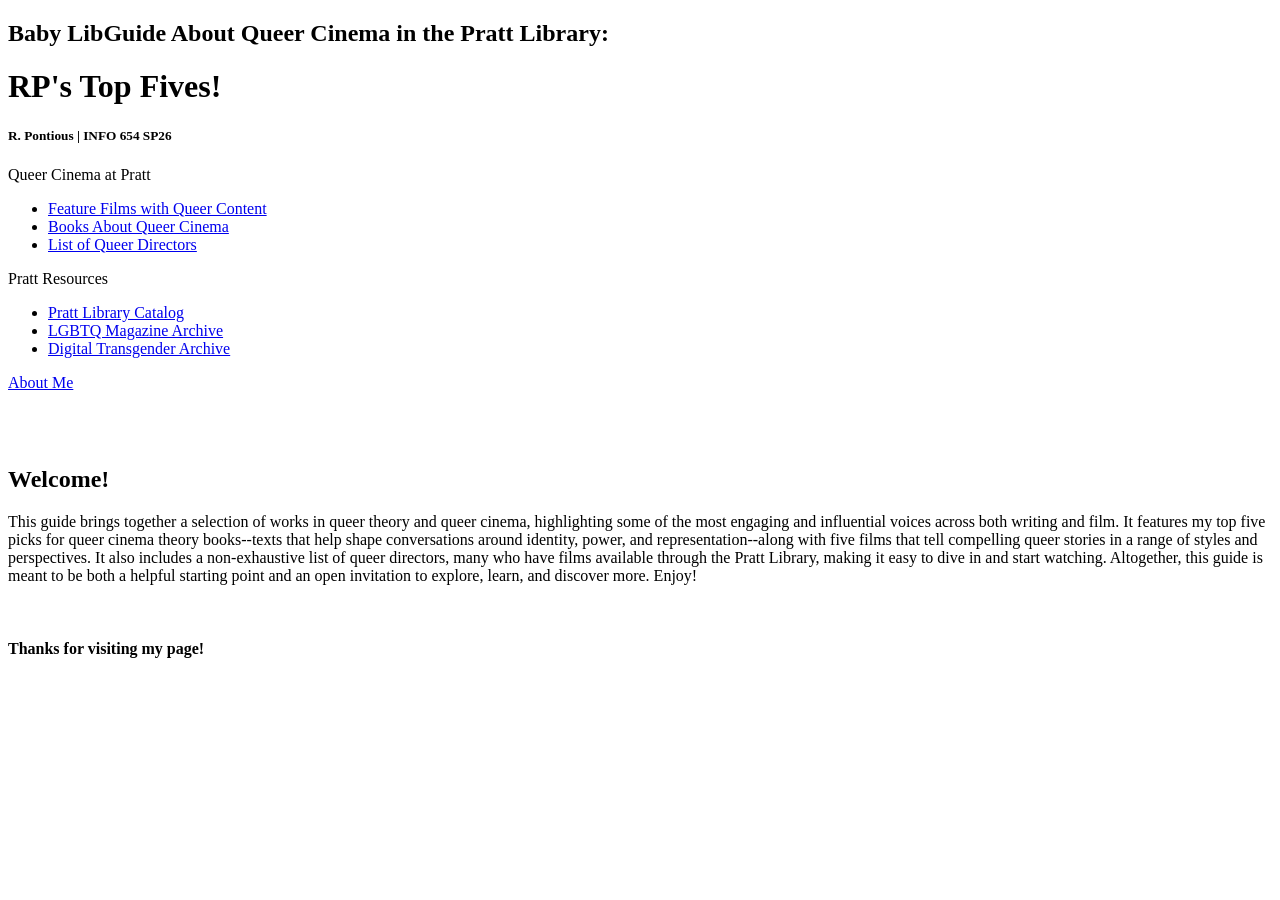
==== index.html @ cec0caf4 "Add files via upload" ====
<!DOCTYPE html>
<html>
<head>  
 <meta charset="UTF-8">
 <meta name="viewport" content="width=device-width, initial-scale=1.0">

 <link rel="stylesheet" href="style.css">

 <title>R.Pontious INFO 654 SP26 Pan</title>

 <link rel="preconnect" href="https://fonts.googleapis.com">
 <link rel="preconnect" href="https://fonts.gstatic.com" crossorigin>
 <link href="https://fonts.googleapis.com/css2?family=Bitcount+Grid+Double+Ink:wght@100..900&display=swap" rel="stylesheet">

 <style>
   body {background-image: url(images/blue_posters.jpg); 
    background-repeat:repeat; 
    background-size:auto; 
    background-attachment: fixed;   
    background-position: center;}
 </style>

</head> 

<body>
 <div id="header">
   <h2>Baby LibGuide About Queer Cinema in the Pratt Library:</h2> 
   <h1 class="bitcount-grid-double-ink-title">RP's Top Fives!</h1>
   <h5>R. Pontious | INFO 654 SP26</h5> 
 </div>
 <div class="semi-transparent-box", id="leftnav">
  <p class="bold">Queer Cinema at Pratt</p>
  <ul>
    <li><a href="prattfilms.html">Feature Films with Queer Content</a></li>
    <li><a href="prattbooks.html">Books About Queer Cinema</a></li>
    <li><a href="prattdirectors.html">List of Queer Directors</a></li>
  </ul>
  <p class="bold">Pratt Resources</p>
  <ul>
    <li><a href="https://cat.pratt.edu/?_ga=2.208793042.1169534676.1774449127-1110272125.1768354596">Pratt Library Catalog</a></li>
    <li><a href="https://about.proquest.com/en/products-services/LGBT-Magazine-Archive/">LGBTQ Magazine Archive</a></li>
    <li><a href="https://www.digitaltransgenderarchive.net">Digital Transgender Archive</a></li>
  </ul>
  <a class="bold" href="about.html">About Me</a>
   <br>
   <br>
   <br>
   <br>
 </div>

 <div class="semi-transparent-box", id="centerbody">
  <h2 class="centerblue">Welcome!</h2>
  <p class="bodyheight">This guide brings together a selection of works in queer theory and queer cinema,
    highlighting some of the most engaging and influential voices across both writing and film. It features
    my top five picks for queer cinema theory books--texts that help shape conversations around
    identity, power, and representation--along with five films that tell compelling queer stories in a range
    of styles and perspectives. It also includes a non-exhaustive list of queer directors, many who have films available
    through the Pratt Library, making it easy to dive in and start watching. Altogether, this guide is meant to be
    both a helpful starting point and an open invitation to explore, learn, and discover more. Enjoy!</p>
    <br>
 </div>

 <div id="footer">
  <h4>Thanks for visiting my page!</h4>
 </div>

</body> 
</html>
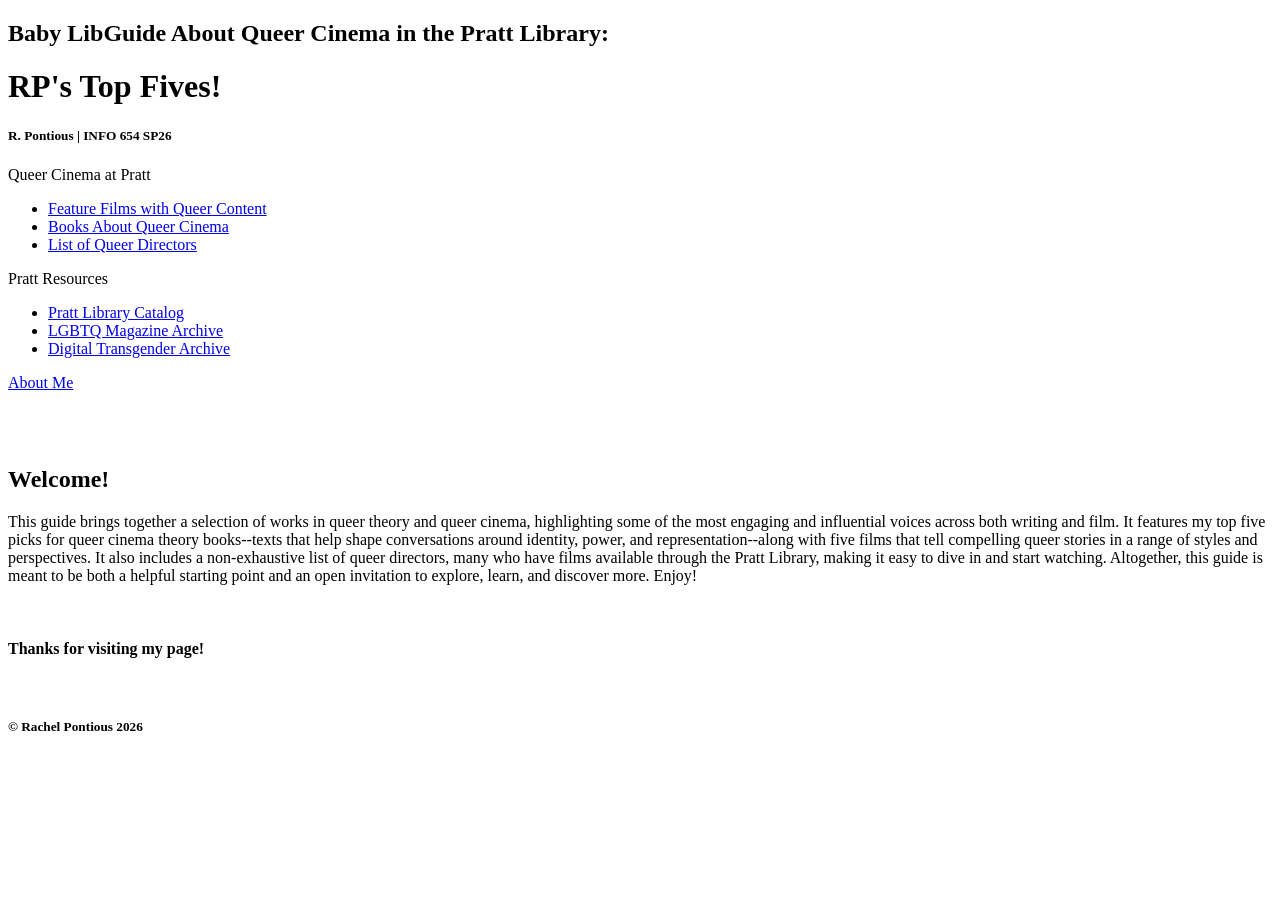
==== commit 5dc39dba: "Add files via upload" ====
--- a/index.html
+++ b/index.html
@@ -62,6 +62,8 @@
 
  <div id="footer">
   <h4>Thanks for visiting my page!</h4>
+    <br>
+  <h5>© Rachel Pontious 2026</h5>
  </div>
 
 </body> 
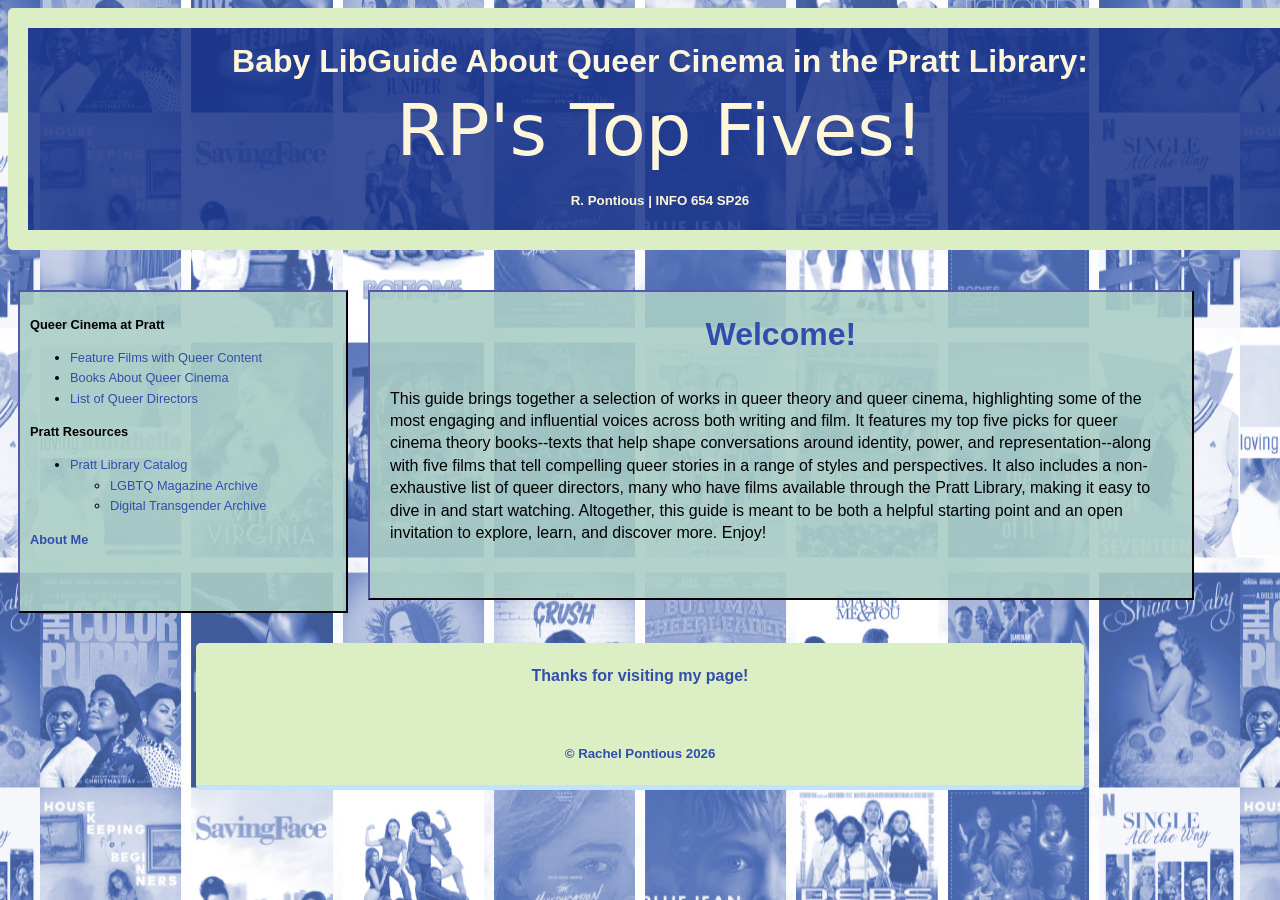
==== commit 0501b085: "Add files via upload" ====
--- a/index.html
+++ b/index.html
@@ -29,23 +29,31 @@
    <h5>R. Pontious | INFO 654 SP26</h5> 
  </div>
  <div class="semi-transparent-box", id="leftnav">
+  <nav>
   <p class="bold">Queer Cinema at Pratt</p>
   <ul>
     <li><a href="prattfilms.html">Feature Films with Queer Content</a></li>
     <li><a href="prattbooks.html">Books About Queer Cinema</a></li>
     <li><a href="prattdirectors.html">List of Queer Directors</a></li>
   </ul>
+ </nav>
+  
+  <nav class="menu2">
   <p class="bold">Pratt Resources</p>
   <ul>
     <li><a href="https://cat.pratt.edu/?_ga=2.208793042.1169534676.1774449127-1110272125.1768354596">Pratt Library Catalog</a></li>
-    <li><a href="https://about.proquest.com/en/products-services/LGBT-Magazine-Archive/">LGBTQ Magazine Archive</a></li>
-    <li><a href="https://www.digitaltransgenderarchive.net">Digital Transgender Archive</a></li>
+          <ul>
+            <li><a href="https://about.proquest.com/en/products-services/LGBT-Magazine-Archive/">LGBTQ Magazine Archive</a></li>
+            <li><a href="https://www.digitaltransgenderarchive.net">Digital Transgender Archive</a></li>
+          </ul>
   </ul>
+
   <a class="bold" href="about.html">About Me</a>
    <br>
    <br>
    <br>
    <br>
+  </nav>
  </div>
 
  <div class="semi-transparent-box", id="centerbody">
--- a/style.css
+++ b/style.css
@@ -0,0 +1,79 @@
+<!DOCTYPE html>
+<html>
+<head>  
+<meta charset="UTF-8">
+
+ body {background-image: url(images/blue_posters.jpg); 
+    background-repeat: no-repeat; 
+    background-size: cover; 
+    background-attachment: fixed;   
+    background-position: center;}
+ a:link { color: rgb(49, 78, 173); text-decoration: none; }
+ a:hover { color: red; text-decoration: underline; }
+ a:visited { color: rgb(49, 78, 173); text-decoration: none; }
+ a:active { color: yellow; }
+ #header,#footer,#leftnav,#centerbody {font-family:tahoma, sans-serif;}
+
+ #header {width:100%; text-align: center; border-radius:5px;
+  background-color: rgba(24, 50, 137, 0.85); color:rgb(254,246,218); border:20px solid rgb(220, 238, 195);
+  padding: 10px, 10px, 10px, 10px;margin-bottom:30px;}
+
+ #footer {width:70%; text-align: center; border-radius:5px;clear:left; background:rgb(220, 238, 195);
+    color:rgb(49,78,173); border-bottom:5px solid rgb(192, 227, 255);padding: 2px; margin: 0 auto; margin-top:50px;}
+
+ #leftnav,#centerbody {margin-top:10px;margin-bottom:30px; float:left;height:100%;padding-top:10px;background:#EEEEE;}
+
+ #leftnav {padding-left:10px; border:2px outset rgb(44,46,89); width:25%;font-size:0.8rem;line-height: 1.6;
+    margin-left:10px; margin-right:20px}
+
+ #centerbody {border:2px outset rgb(44, 46, 89); text-align:center; width:65%; height:auto}
+
+ .menu2 {position:relative}
+ .bodyheight {line-height: 1.4; font-size: 16px; text-align: left;padding:20px;}
+ .bodyheight-list {line-height: 1.4; font-size: 16px; text-align: left;padding:40px;}
+ .centerblue {text-align:center; color:rgb(49, 78, 173);}
+ .bold {font-weight:bold;}
+ .headshot{display: flex; justify-content: center;}
+ .text-container {
+   text-align:left;
+   line-height: 2em;
+   column-count: 2;
+   column-gap: 40px;}
+ .left-align{text-align:left; padding-left:10px; padding-right:10px;}
+ .table {
+  border-collapse: separate;
+  border-spacing: 0 15px;
+}
+ .semi-transparent-box {
+    background-color: rgba(170, 206, 198, 0.9);}
+ h1 {
+      font-size: 4.5rem;
+      line-height:0.4em;
+    }
+ h2 {
+     font-size: 2rem;
+      line-height:0.4em;
+    }
+ h3 {
+      font-size: 1rem;
+      line-height:1.2em;
+    }
+
+.bitcount-grid-double-ink-title {
+  font-family: "Bitcount Grid Double Ink", system-ui;
+  font-optical-sizing: auto;
+  font-weight: 350;
+  font-style: normal;
+  font-variation-settings:
+    "slnt" 0,
+    "CRSV" 0.5,
+    "ELSH" 0,
+    "ELXP" 0,
+    "SZP1" 0,
+    "SZP2" 0,
+    "XPN1" 0,
+    "XPN2" 0,
+    "YPN1" 0,
+    "YPN2" 0;
+    }
+   
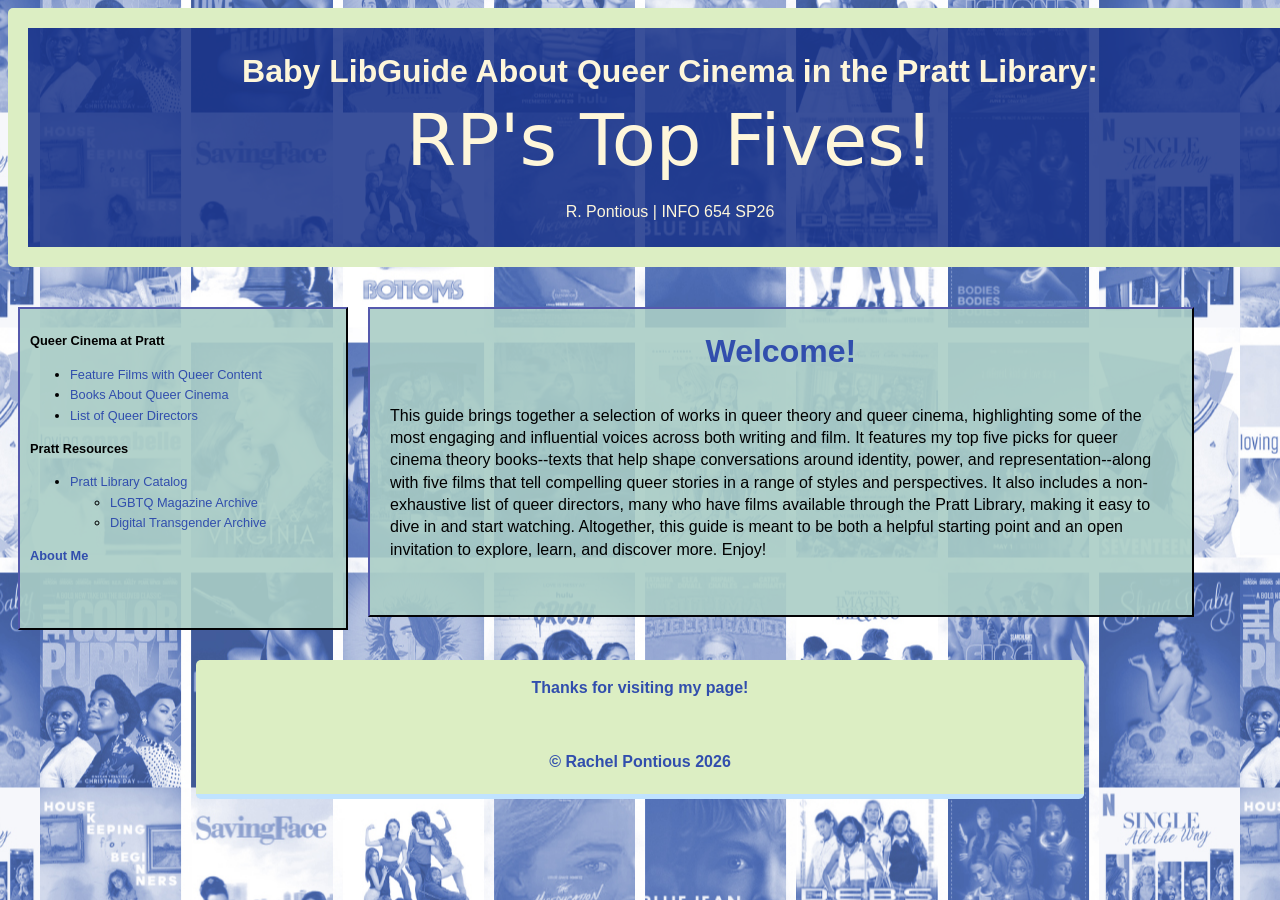
==== commit 39ba382b: "Add files via upload" ====
--- a/index.html
+++ b/index.html
@@ -1,5 +1,5 @@
 <!DOCTYPE html>
-<html>
+<html lang="en">
 <head>  
  <meta charset="UTF-8">
  <meta name="viewport" content="width=device-width, initial-scale=1.0">
@@ -26,9 +26,9 @@
  <div id="header">
    <h2>Baby LibGuide About Queer Cinema in the Pratt Library:</h2> 
    <h1 class="bitcount-grid-double-ink-title">RP's Top Fives!</h1>
-   <h5>R. Pontious | INFO 654 SP26</h5> 
+   <p>R. Pontious | INFO 654 SP26</p> 
  </div>
- <div class="semi-transparent-box", id="leftnav">
+ <div class="semi-transparent-box" id="leftnav">
   <nav>
   <p class="bold">Queer Cinema at Pratt</p>
   <ul>
@@ -38,25 +38,26 @@
   </ul>
  </nav>
   
-  <nav class="menu2">
+ <nav class="menu2">
   <p class="bold">Pratt Resources</p>
   <ul>
-    <li><a href="https://cat.pratt.edu/?_ga=2.208793042.1169534676.1774449127-1110272125.1768354596">Pratt Library Catalog</a></li>
+    <li><a href="https://cat.pratt.edu/?_ga=2.208793042.1169534676.1774449127-1110272125.1768354596">Pratt Library Catalog</a>
           <ul>
             <li><a href="https://about.proquest.com/en/products-services/LGBT-Magazine-Archive/">LGBTQ Magazine Archive</a></li>
             <li><a href="https://www.digitaltransgenderarchive.net">Digital Transgender Archive</a></li>
           </ul>
+        </li>
   </ul>
+ </nav>
 
   <a class="bold" href="about.html">About Me</a>
    <br>
    <br>
    <br>
    <br>
-  </nav>
  </div>
 
- <div class="semi-transparent-box", id="centerbody">
+ <div class="semi-transparent-box" id="centerbody">
   <h2 class="centerblue">Welcome!</h2>
   <p class="bodyheight">This guide brings together a selection of works in queer theory and queer cinema,
     highlighting some of the most engaging and influential voices across both writing and film. It features
@@ -69,9 +70,9 @@
  </div>
 
  <div id="footer">
-  <h4>Thanks for visiting my page!</h4>
+  <h3>Thanks for visiting my page!</h3>
     <br>
-  <h5>© Rachel Pontious 2026</h5>
+  <h4>© Rachel Pontious 2026</h4>
  </div>
 
 </body> 
--- a/style.css
+++ b/style.css
@@ -1,14 +1,5 @@
-<!DOCTYPE html>
-<html>
-<head>  
-<meta charset="UTF-8">
 
- body {background-image: url(images/blue_posters.jpg); 
-    background-repeat: no-repeat; 
-    background-size: cover; 
-    background-attachment: fixed;   
-    background-position: center;}
- a:link { color: rgb(49, 78, 173); text-decoration: none; }
+a:link { color: rgb(49, 78, 173); text-decoration: none; }
  a:hover { color: red; text-decoration: underline; }
  a:visited { color: rgb(49, 78, 173); text-decoration: none; }
  a:active { color: yellow; }
@@ -16,12 +7,12 @@
 
  #header {width:100%; text-align: center; border-radius:5px;
   background-color: rgba(24, 50, 137, 0.85); color:rgb(254,246,218); border:20px solid rgb(220, 238, 195);
-  padding: 10px, 10px, 10px, 10px;margin-bottom:30px;}
+  padding: 10px 10px 10px 10px;margin-bottom:30px;}
 
  #footer {width:70%; text-align: center; border-radius:5px;clear:left; background:rgb(220, 238, 195);
     color:rgb(49,78,173); border-bottom:5px solid rgb(192, 227, 255);padding: 2px; margin: 0 auto; margin-top:50px;}
 
- #leftnav,#centerbody {margin-top:10px;margin-bottom:30px; float:left;height:100%;padding-top:10px;background:#EEEEE;}
+ #leftnav,#centerbody {margin-top:10px;margin-bottom:30px; float:left;height:100%;padding-top:10px;}
 
  #leftnav {padding-left:10px; border:2px outset rgb(44,46,89); width:25%;font-size:0.8rem;line-height: 1.6;
     margin-left:10px; margin-right:20px}
@@ -39,10 +30,13 @@
    line-height: 2em;
    column-count: 2;
    column-gap: 40px;}
- .left-align{text-align:left; padding-left:10px; padding-right:10px;}
+ .left-align{text-align:left; padding-left:20px; padding-right:20px;}
  .table {
   border-collapse: separate;
-  border-spacing: 0 15px;
+  border-spacing: 15px;
+  text-align:left;
+  padding-left:10px; padding-right:10px;
+  margin-left:10px; margin-right:10px
 }
  .semi-transparent-box {
     background-color: rgba(170, 206, 198, 0.9);}
@@ -61,7 +55,6 @@
 
 .bitcount-grid-double-ink-title {
   font-family: "Bitcount Grid Double Ink", system-ui;
-  font-optical-sizing: auto;
   font-weight: 350;
   font-style: normal;
   font-variation-settings:
